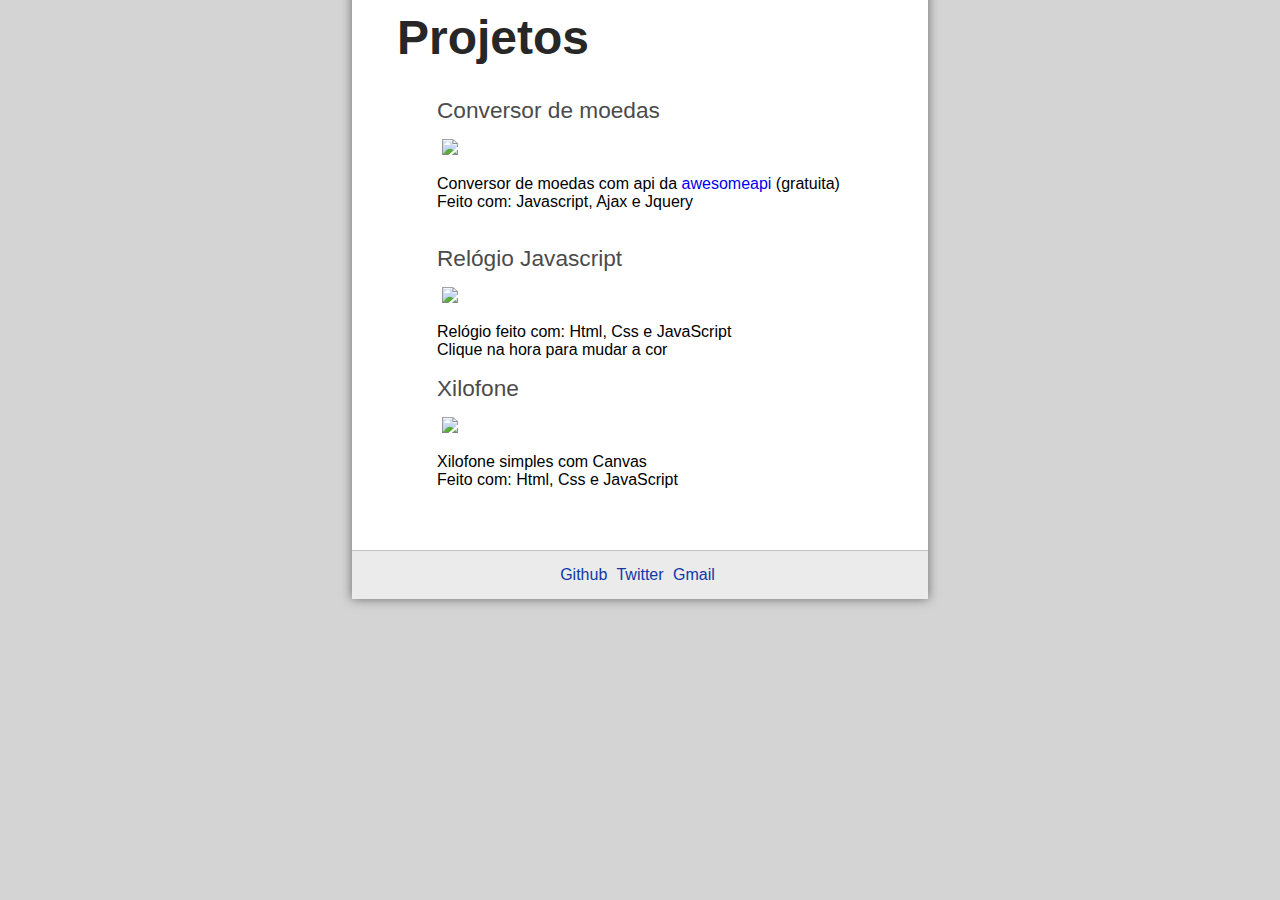
==== index.html @ 4d489943 "Aprimoramento do css no mobile" ====
<!DOCTYPE html>
<html lang="pt-BR">

<head>
    <meta charset="UTF-8">
    <title>Rúben Filipe</title>
    <link rel="shortcut icon" href="imagens/github.png" type="image/x-icon">
    <link rel="stylesheet" id="Css" href="style.css">
    <script src="smartDetect.js"></script>
    <script></script>
</head>

<body>
    <div id="interface">
        <div id="centro">
            <h1>Projetos</h1>
            <ul>
                <li id="titulo"><a href="Conversor/index.html">Conversor de moedas</a></li>
                <a href="Conversor/index.html"><img src="imagens/conversor.png"></a> 
                <p>Conversor de moedas com api da <a href="https://docs.awesomeapi.com.br/api-de-moedas">awesomeapi</a> (gratuita)  <br>
                  Feito com: Javascript, Ajax e Jquery</p>
               <br>
                <li id="titulo"><a href="Relogio/clock.html">Relógio Javascript</a></li>
                <a href="Relogio/clock.html"><img src="imagens/relogio.gif"></a> 
                <p>Relógio feito com: Html, Css e JavaScript <br>
                  Clique na hora para mudar a cor
                </p>
                <li id="titulo"><a href="Xilofone/index.html">Xilofone</a></li>
                <a href="Xilofone/index.html"><img src="imagens/xilofone.gif"></a> 
                <p>Xilofone simples com Canvas<br>
                Feito com: Html, Css e JavaScript</p>
            </ul>
        </div>  
        
       
        <div id="informacoes">
            <a href="https://github.com/rubenfilipe07">Github</a>
            <a href="https://twitter.com/Ruben_filipe07">Twitter</a>
            <a href="mailto:rubenfilipe.net@gmail.com">Gmail</a>        
        </div>
    </div>
    <span id="card">
        <div class="github-card" data-github="rubenfilipe07" data-width="300" data-height="" data-theme="default"></div>
        <script src="//cdn.jsdelivr.net/github-cards/latest/widget.js"></script>
    </span>
</body>
</html>
---- style.css ----
body{
 background-color: rgb(212, 212, 212);
 font-family: -apple-system, BlinkMacSystemFont, 'Segoe UI', Roboto, Oxygen, Ubuntu, Cantarell, 'Open Sans', 'Helvetica Neue', sans-serif;
 max-width: 45%;
 margin: auto;
}

#interface{
 background-color: rgb(255, 255, 255);
 margin: auto;  
 margin-top: -20px;  
 height: auto;
 box-shadow: 0px 0px 10px rgba(0, 0, 0, .5);
}

#centro{
 padding: 45px;
}

h1{
 color: rgb(39, 39, 39);
 font-size: 36pt;
 margin-top: -15px;
}

ul li{
 list-style-type: none;
}

#titulo a{
color: rgb(75, 75, 75);
font-size: 17pt;
}

#titulo a:hover{
color: black;
}

img{
 width: 350px;
 margin: 15px auto 0px 5px;
}

a{
 text-decoration:none; 
}
#informacoes{
 background-color: rgb(235, 235, 235);
 padding: 15px 0px 15px 0px;
 border-top: 1px solid #c0c0c0;
 text-align: center;
}

#informacoes a{
 padding-right: 5px;
 color: rgb(16, 56, 165);
}

#informacoes a:visited{
color: black;
}

#card{
position: fixed;
right: 3%;
bottom: 5px;
}

::selection{
 color: white;
 background-color: red;
}

@media screen and (max-width: 1300px) {
    #card {
        right: 1%;
    }
}

@media screen and (max-width: 500px) {
    body{
        max-width: 90%;
    }

     p{
       font-size: 14pt;  
     }
}

@media screen and (max-width: 1157px) {
    body{
        max-width: 70%;
    }

    #card{
     display: none;   
    }
    #centro{
        padding: 45px;
     }
}
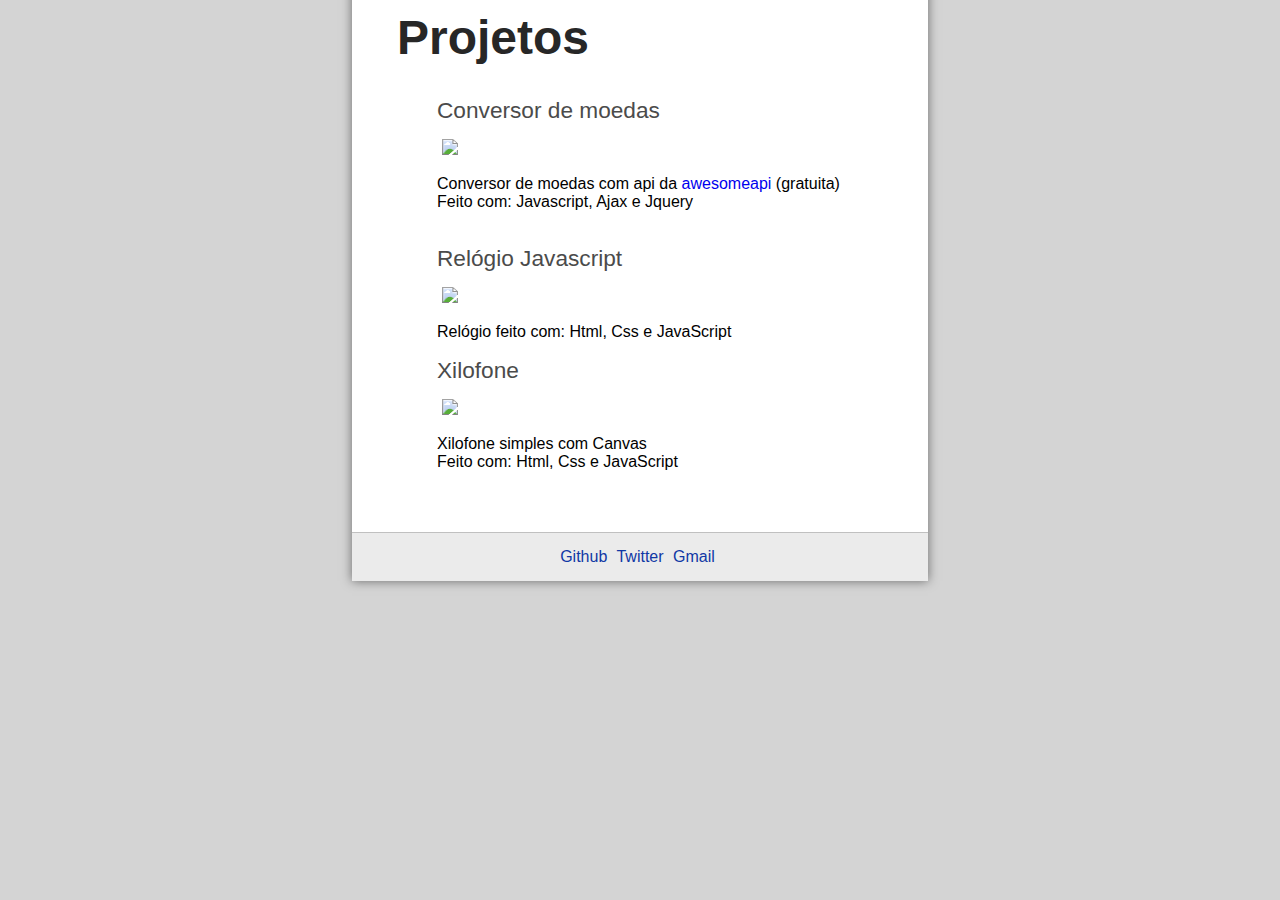
==== commit d1265d5c: "Corrigindo links" ====
--- a/index.html
+++ b/index.html
@@ -5,9 +5,9 @@
     <meta charset="UTF-8">
     <title>Rúben Filipe</title>
     <link rel="shortcut icon" href="imagens/github.png" type="image/x-icon">
-    <link rel="stylesheet" id="Css" href="style.css">
+    <link rel="stylesheet" id="css" href="style.css">
     <script src="smartDetect.js"></script>
-    <script></script>
+
 </head>
 
 <body>
@@ -15,18 +15,16 @@
         <div id="centro">
             <h1>Projetos</h1>
             <ul>
-                <li id="titulo"><a href="Conversor/index.html">Conversor de moedas</a></li>
-                <a href="Conversor/index.html"><img src="imagens/conversor.png"></a> 
+                <li id="titulo"><a href="https://rubenfilipe07.github.io/Conversor-de-moedas/">Conversor de moedas</a></li>
+                <a href="https://rubenfilipe07.github.io/Conversor-de-moedas/"><img src="imagens/conversor.png"></a> 
                 <p>Conversor de moedas com api da <a href="https://docs.awesomeapi.com.br/api-de-moedas">awesomeapi</a> (gratuita)  <br>
                   Feito com: Javascript, Ajax e Jquery</p>
                <br>
-                <li id="titulo"><a href="Relogio/clock.html">Relógio Javascript</a></li>
-                <a href="Relogio/clock.html"><img src="imagens/relogio.gif"></a> 
-                <p>Relógio feito com: Html, Css e JavaScript <br>
-                  Clique na hora para mudar a cor
-                </p>
-                <li id="titulo"><a href="Xilofone/index.html">Xilofone</a></li>
-                <a href="Xilofone/index.html"><img src="imagens/xilofone.gif"></a> 
+                <li id="titulo"><a href="https://rubenfilipe07.github.io/Relogio-Javascript/">Relógio Javascript</a></li>
+                <a href="https://rubenfilipe07.github.io/Relogio-Javascript/"><img src="imagens/relogio.gif"></a> 
+                <p>Relógio feito com: Html, Css e JavaScript</p>
+                <li id="titulo"><a href="https://rubenfilipe07.github.io/Xilofone/">Xilofone</a></li>
+                <a href="https://rubenfilipe07.github.io/Xilofone/"><img src="imagens/xilofone.gif"></a> 
                 <p>Xilofone simples com Canvas<br>
                 Feito com: Html, Css e JavaScript</p>
             </ul>
